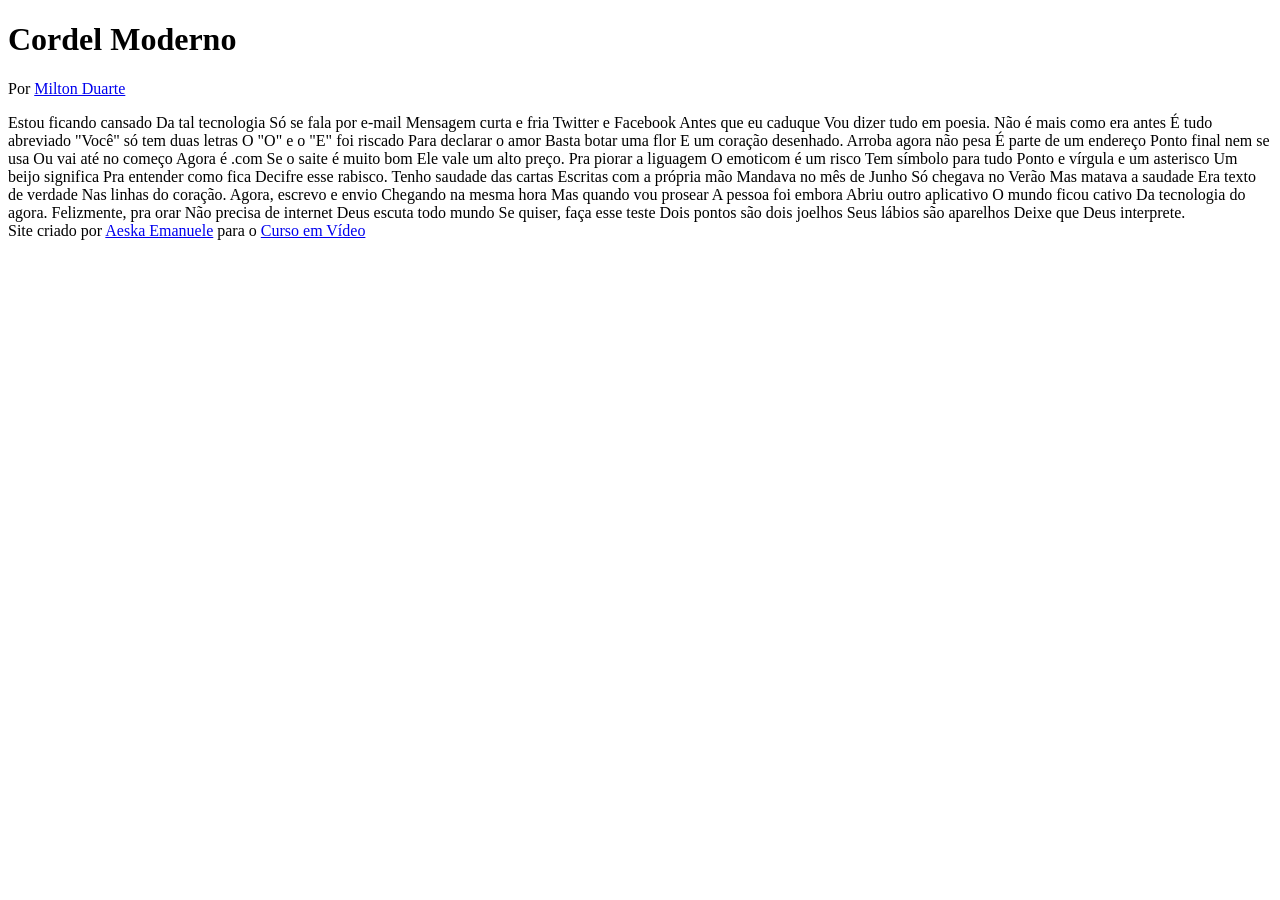
==== Projetos/Cordel moderno/index.html @ ca026da0 "Create index.html" ====
<!DOCTYPE html>
<html lang="pt-br">
<head>
    <meta charset="UTF-8">
    <meta name="viewport" content="width=device-width, initial-scale=1.0">
    <title>Cordel Moderno</title>
</head>
<body>
     <header>
        <h1>Cordel Moderno</h1>
        <p>Por <a href="https://www.recantodasletras.com.br/poesias/3186743" target="_blank">Milton Duarte</a></p>
    </header>

    Estou ficando cansado
    Da tal tecnologia
    Só se fala por e-mail
    Mensagem curta e fria
    Twitter e Facebook
    Antes que eu caduque
    Vou dizer tudo em poesia.
    
    Não é mais como era antes
    É tudo abreviado
    "Você" só tem duas letras
    O "O" e o "E" foi riscado
    Para declarar o amor
    Basta botar uma flor
    E um coração desenhado.
    
    Arroba agora não pesa
    É parte de um endereço
    Ponto final nem se usa
    Ou vai até no começo
    Agora é .com
    Se o saite é muito bom
    Ele vale um alto preço.
    
    Pra piorar a liguagem
    O emoticom é um risco
    Tem símbolo para tudo
    Ponto e vírgula e um asterisco
    Um beijo significa
    Pra entender como fica
    Decifre esse rabisco.
    
    Tenho saudade das cartas
    Escritas com a própria mão
    Mandava no mês de Junho
    Só chegava no Verão
    Mas matava a saudade
    Era texto de verdade
    Nas linhas do coração.
    
    Agora, escrevo e envio
    Chegando na mesma hora
    Mas quando vou prosear
    A pessoa foi embora
    Abriu outro aplicativo
    O mundo ficou cativo
    Da tecnologia do agora.
    
    Felizmente, pra orar
    Não precisa de internet
    Deus escuta todo mundo
    Se quiser, faça esse teste
    Dois pontos são dois joelhos
    Seus lábios são aparelhos
    Deixe que Deus interprete.

    <footer>
        Site criado por <a href="https://github.com/Aeska-Emanuele/html-e-css" target="_blank">Aeska Emanuele</a> para o <a href="https://www.cursoemvideo.com" target="_blank"> Curso em Vídeo </a>
    </footer>
</body>
</html>
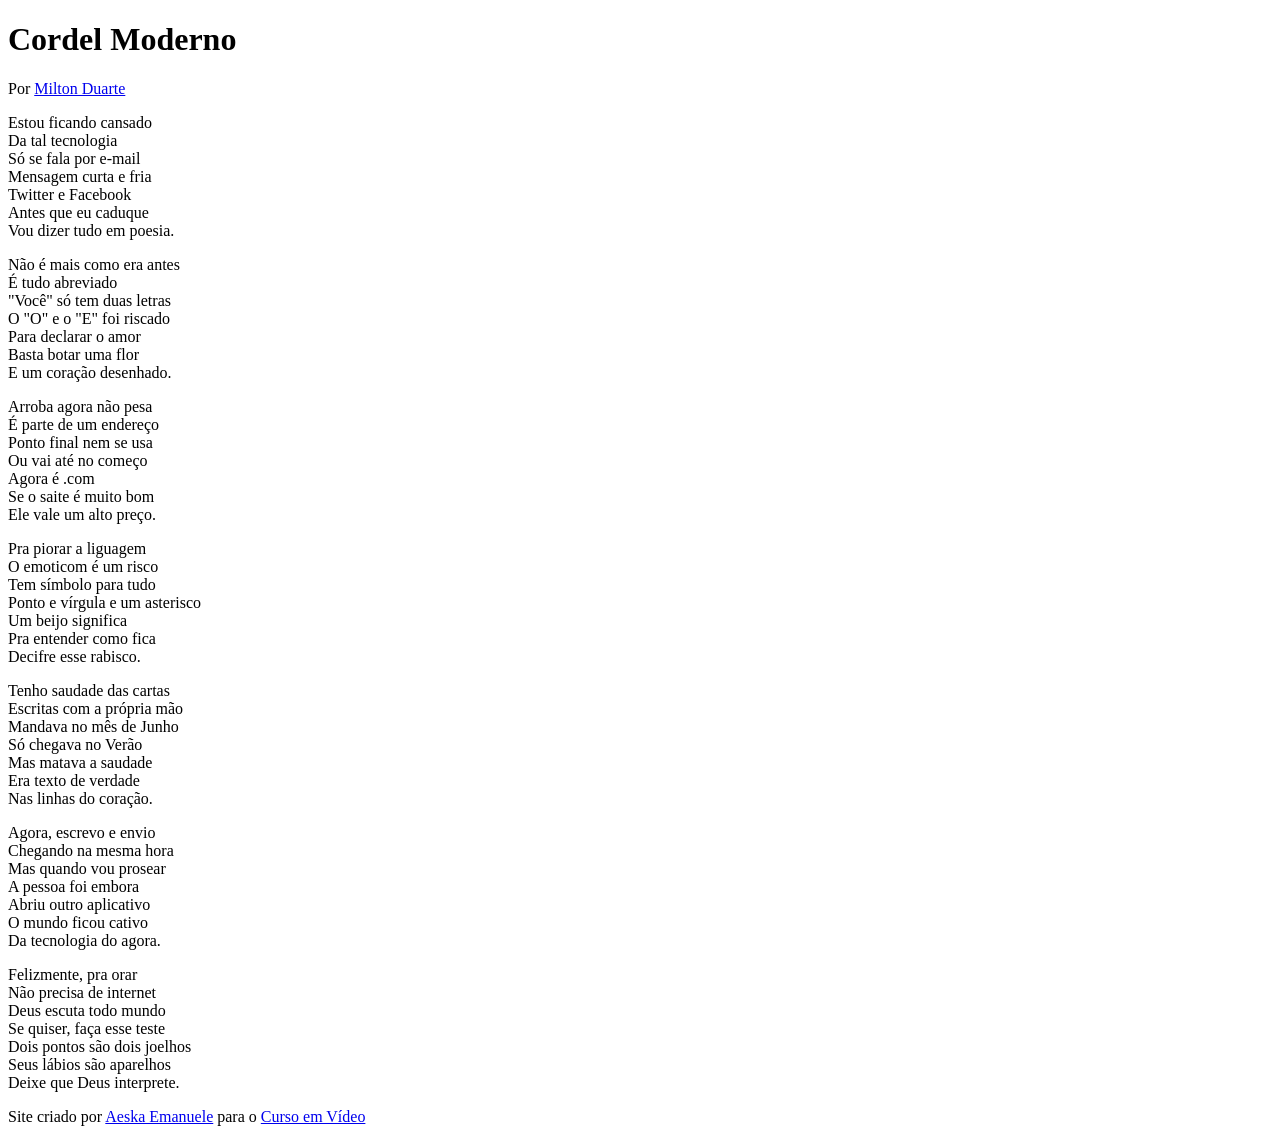
==== commit c3445822: "Adiciona estrutura HTML e CSS inicial" ====
--- a/Projetos/Cordel moderno/index.html
+++ b/Projetos/Cordel moderno/index.html
@@ -4,6 +4,7 @@
     <meta charset="UTF-8">
     <meta name="viewport" content="width=device-width, initial-scale=1.0">
     <title>Cordel Moderno</title>
+    <link rel="stylesheet" href="estilo/style.css">
 </head>
 <body>
      <header>
@@ -11,61 +12,84 @@
         <p>Por <a href="https://www.recantodasletras.com.br/poesias/3186743" target="_blank">Milton Duarte</a></p>
     </header>
 
-    Estou ficando cansado
-    Da tal tecnologia
-    Só se fala por e-mail
-    Mensagem curta e fria
-    Twitter e Facebook
-    Antes que eu caduque
-    Vou dizer tudo em poesia.
+    <section>
+        <p>
+            Estou ficando cansado <br>
+            Da tal tecnologia <br>
+            Só se fala por e-mail <br>
+            Mensagem curta e fria <br>
+            Twitter e Facebook <br>
+            Antes que eu caduque <br>
+            Vou dizer tudo em poesia. <br>
+        </p>
+    </section>
     
-    Não é mais como era antes
-    É tudo abreviado
-    "Você" só tem duas letras
-    O "O" e o "E" foi riscado
-    Para declarar o amor
-    Basta botar uma flor
-    E um coração desenhado.
+    <section>
+        <p>
+            Não é mais como era antes <br>
+            É tudo abreviado <br>
+            "Você" só tem duas letras <br>
+            O "O" e o "E" foi riscado <br>
+            Para declarar o amor <br>
+            Basta botar uma flor <br>
+            E um coração desenhado. <br>
+        </p>
+    </section>
     
-    Arroba agora não pesa
-    É parte de um endereço
-    Ponto final nem se usa
-    Ou vai até no começo
-    Agora é .com
-    Se o saite é muito bom
-    Ele vale um alto preço.
+    <section>
+        <p>
+            Arroba agora não pesa <br>
+            É parte de um endereço <br>
+            Ponto final nem se usa <br>
+            Ou vai até no começo <br>
+            Agora é .com <br>
+            Se o saite é muito bom <br>
+            Ele vale um alto preço. <br>
+        </p>  
+
+        <p>
+            Pra piorar a liguagem <br>
+            O emoticom é um risco <br>
+            Tem símbolo para tudo <br>
+            Ponto e vírgula e um asterisco <br>
+            Um beijo significa <br>
+            Pra entender como fica <br>
+            Decifre esse rabisco. <br>
+        </p>
+    </section>
     
-    Pra piorar a liguagem
-    O emoticom é um risco
-    Tem símbolo para tudo
-    Ponto e vírgula e um asterisco
-    Um beijo significa
-    Pra entender como fica
-    Decifre esse rabisco.
+    <section>
+        <p>
+            Tenho saudade das cartas <br>
+            Escritas com a própria mão <br>
+            Mandava no mês de Junho <br>
+            Só chegava no Verão <br>
+            Mas matava a saudade <br>
+            Era texto de verdade <br>
+            Nas linhas do coração. <br>
+        </p>
+    </section>
     
-    Tenho saudade das cartas
-    Escritas com a própria mão
-    Mandava no mês de Junho
-    Só chegava no Verão
-    Mas matava a saudade
-    Era texto de verdade
-    Nas linhas do coração.
-    
-    Agora, escrevo e envio
-    Chegando na mesma hora
-    Mas quando vou prosear
-    A pessoa foi embora
-    Abriu outro aplicativo
-    O mundo ficou cativo
-    Da tecnologia do agora.
-    
-    Felizmente, pra orar
-    Não precisa de internet
-    Deus escuta todo mundo
-    Se quiser, faça esse teste
-    Dois pontos são dois joelhos
-    Seus lábios são aparelhos
-    Deixe que Deus interprete.
+    <section>
+        <p>
+            Agora, escrevo e envio <br>
+            Chegando na mesma hora <br>
+            Mas quando vou prosear <br>
+            A pessoa foi embora <br>
+            Abriu outro aplicativo <br>
+            O mundo ficou cativo <br>
+            Da tecnologia do agora. <br>
+        </p>
+            
+        <p> Felizmente, pra orar <br>
+            Não precisa de internet <br>
+            Deus escuta todo mundo <br>
+            Se quiser, faça esse teste <br>
+            Dois pontos são dois joelhos <br>
+            Seus lábios são aparelhos <br>
+            Deixe que Deus interprete. <br>
+        </p>
+    </section>
 
     <footer>
         Site criado por <a href="https://github.com/Aeska-Emanuele/html-e-css" target="_blank">Aeska Emanuele</a> para o <a href="https://www.cursoemvideo.com" target="_blank"> Curso em Vídeo </a>
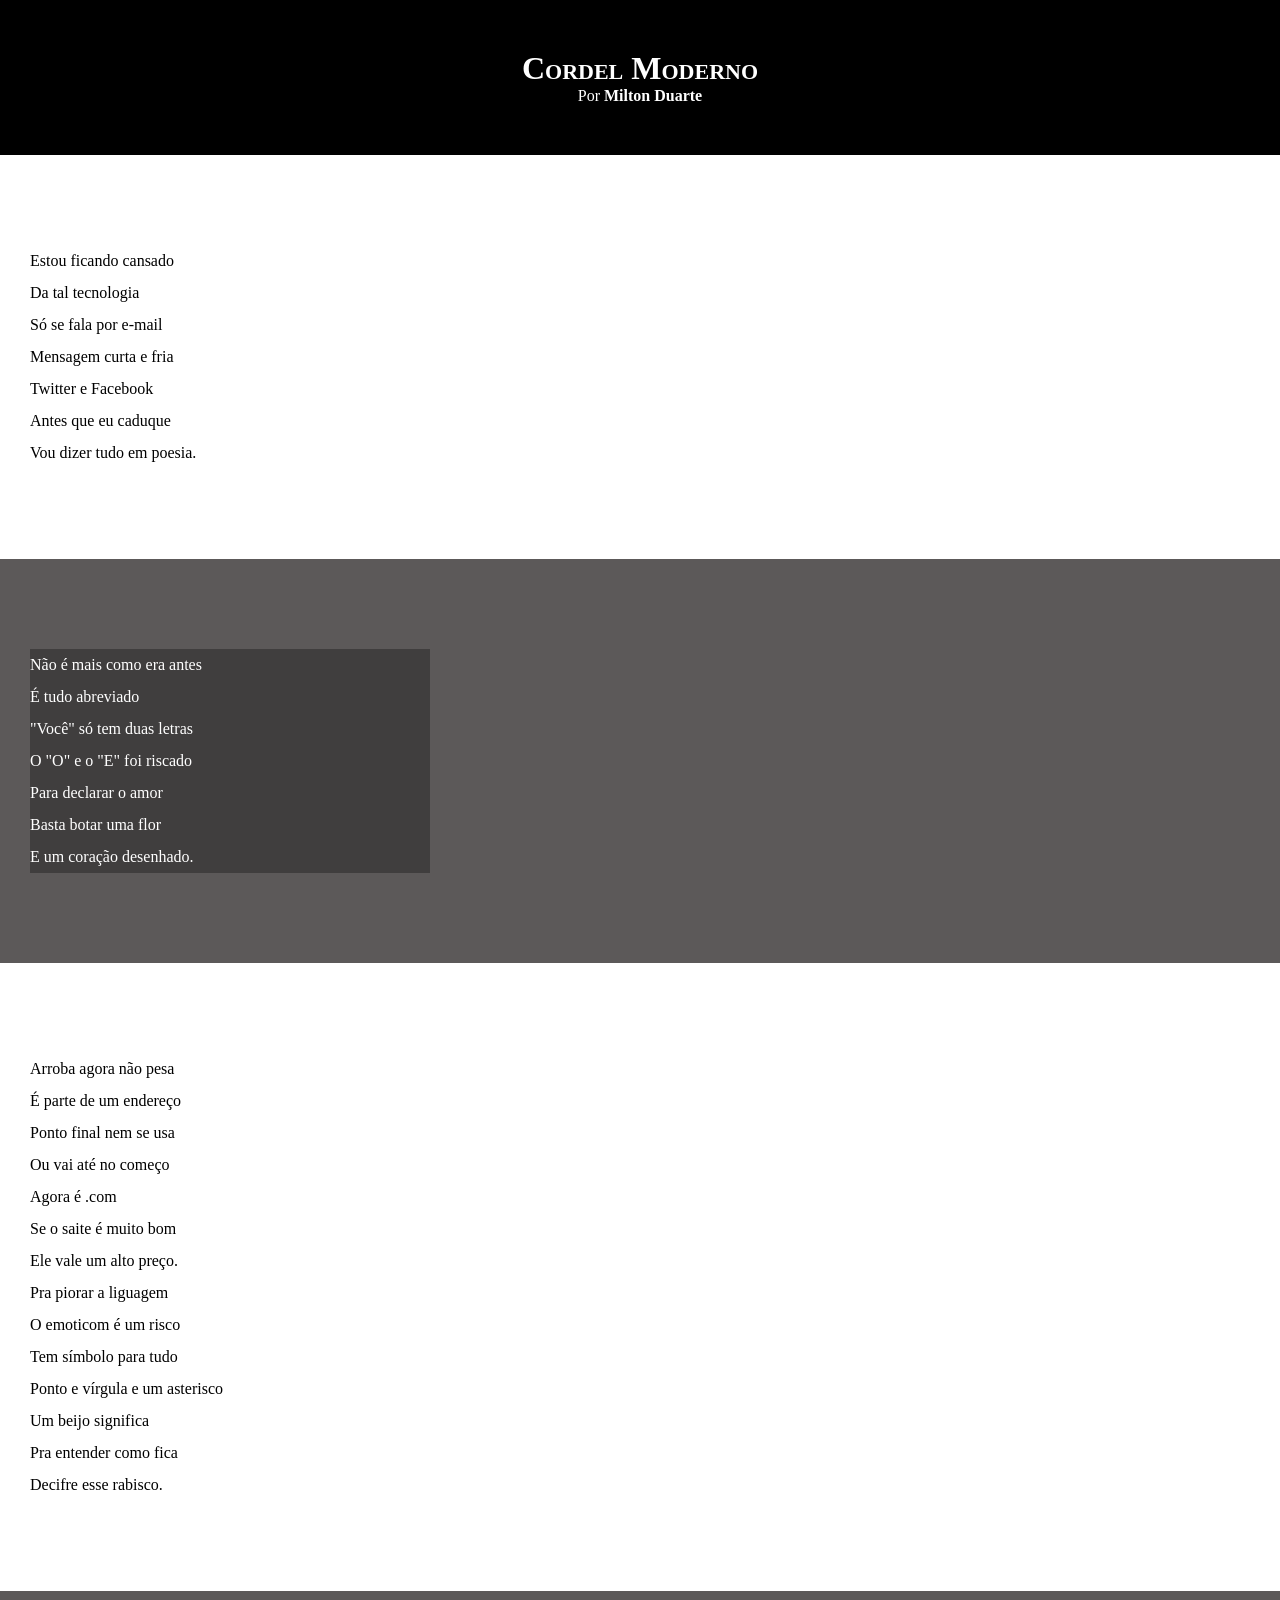
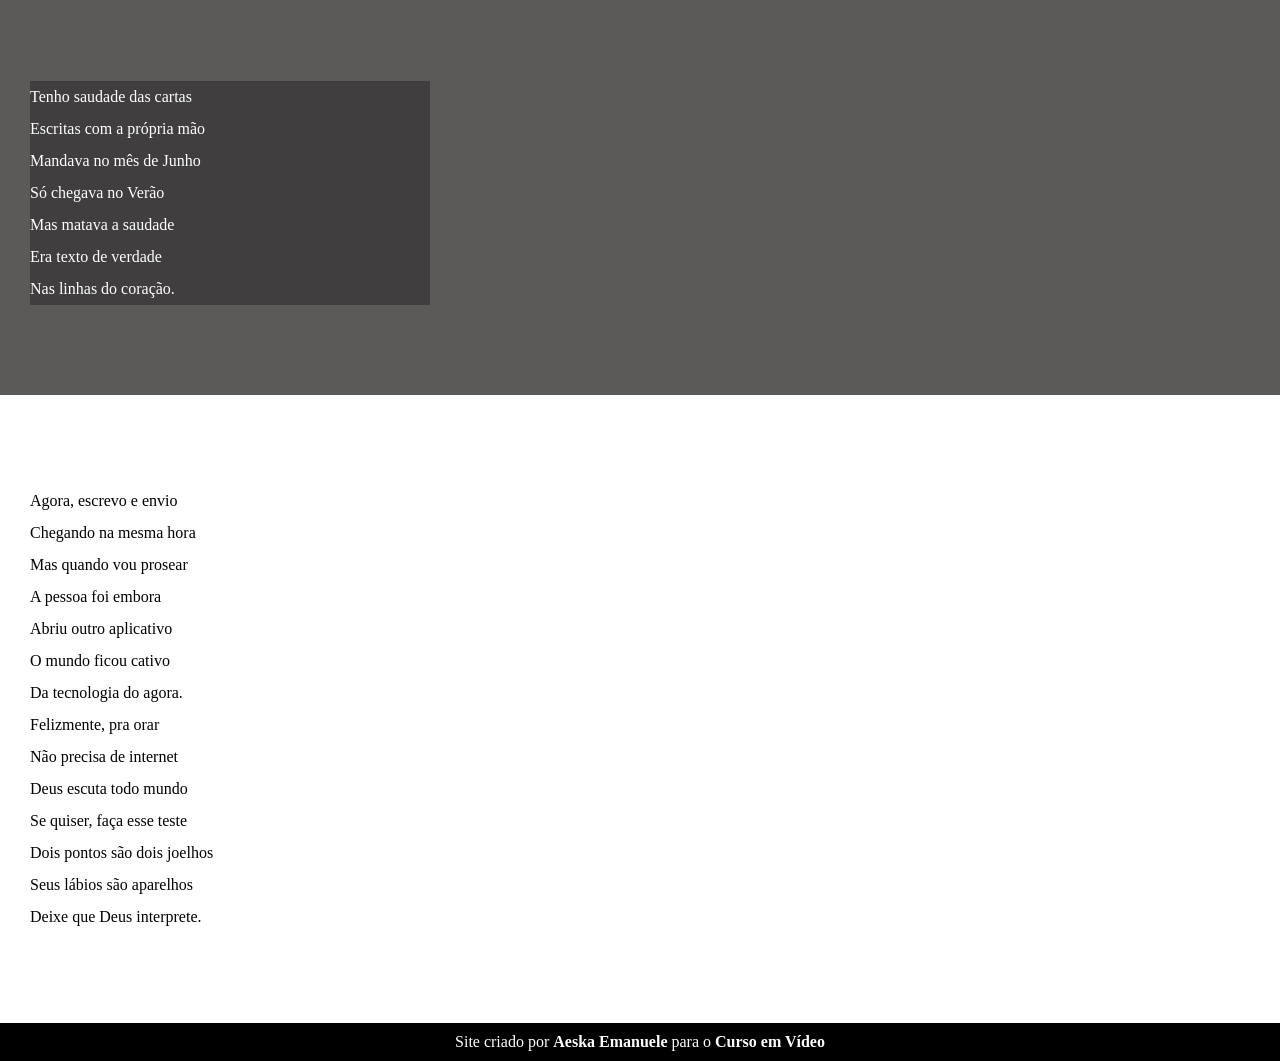
==== commit e7fe7969: "atualizei estilos dos textos e blocos" ====
--- a/Projetos/Cordel moderno/index.html
+++ b/Projetos/Cordel moderno/index.html
@@ -12,7 +12,7 @@
         <p>Por <a href="https://www.recantodasletras.com.br/poesias/3186743" target="_blank">Milton Duarte</a></p>
     </header>
 
-    <section>
+    <section class="normal">
         <p>
             Estou ficando cansado <br>
             Da tal tecnologia <br>
@@ -24,7 +24,7 @@
         </p>
     </section>
     
-    <section>
+    <section class="imagem">
         <p>
             Não é mais como era antes <br>
             É tudo abreviado <br>
@@ -36,7 +36,7 @@
         </p>
     </section>
     
-    <section>
+    <section class="normal">
         <p>
             Arroba agora não pesa <br>
             É parte de um endereço <br>
@@ -58,7 +58,7 @@
         </p>
     </section>
     
-    <section>
+    <section class="imagem">
         <p>
             Tenho saudade das cartas <br>
             Escritas com a própria mão <br>
@@ -70,7 +70,7 @@
         </p>
     </section>
     
-    <section>
+    <section class="normal">
         <p>
             Agora, escrevo e envio <br>
             Chegando na mesma hora <br>
--- a/Projetos/Cordel moderno/estilo/style.css
+++ b/Projetos/Cordel moderno/estilo/style.css
@@ -0,0 +1,67 @@
+@charset "UTF-8";
+
+* {
+margin: 0px;
+padding: 0px;
+}
+
+html, body{
+    min-height: 100vh;
+    background-color: darkgray;
+}
+
+header{
+    background-color:black;
+    color: white;
+    text-align: center;
+}
+
+header > h1{
+    padding-top: 50px;
+    /*text-transform: uppercase; ou (letra maiúscula) */
+    font-variant: small-caps;
+}
+
+header > p{
+    padding-bottom: 50px;   
+}
+
+ header a, footer a{
+color: white;
+text-decoration: none;
+font-weight: bolder;
+}
+
+header a:hover footer a:hover{
+  text-decoration: underline;
+}
+
+section{
+    padding-top: 10vh;
+    padding-bottom: 10vh;
+    line-height: 2em;
+    padding-left: 30px;
+}
+
+
+section.normal{
+    background-color: white;
+    color: black; 
+}
+
+section.imagem{
+    background-color: rgb(92, 89, 89);
+    color: white;
+}
+
+section.imagem > p{
+    background-color: rgba(0, 0, 0, 0.308);
+    width: 400px;
+}
+
+footer{
+    background-color: black;
+    text-align: center;
+    color: white;
+    padding: 10px;
+}
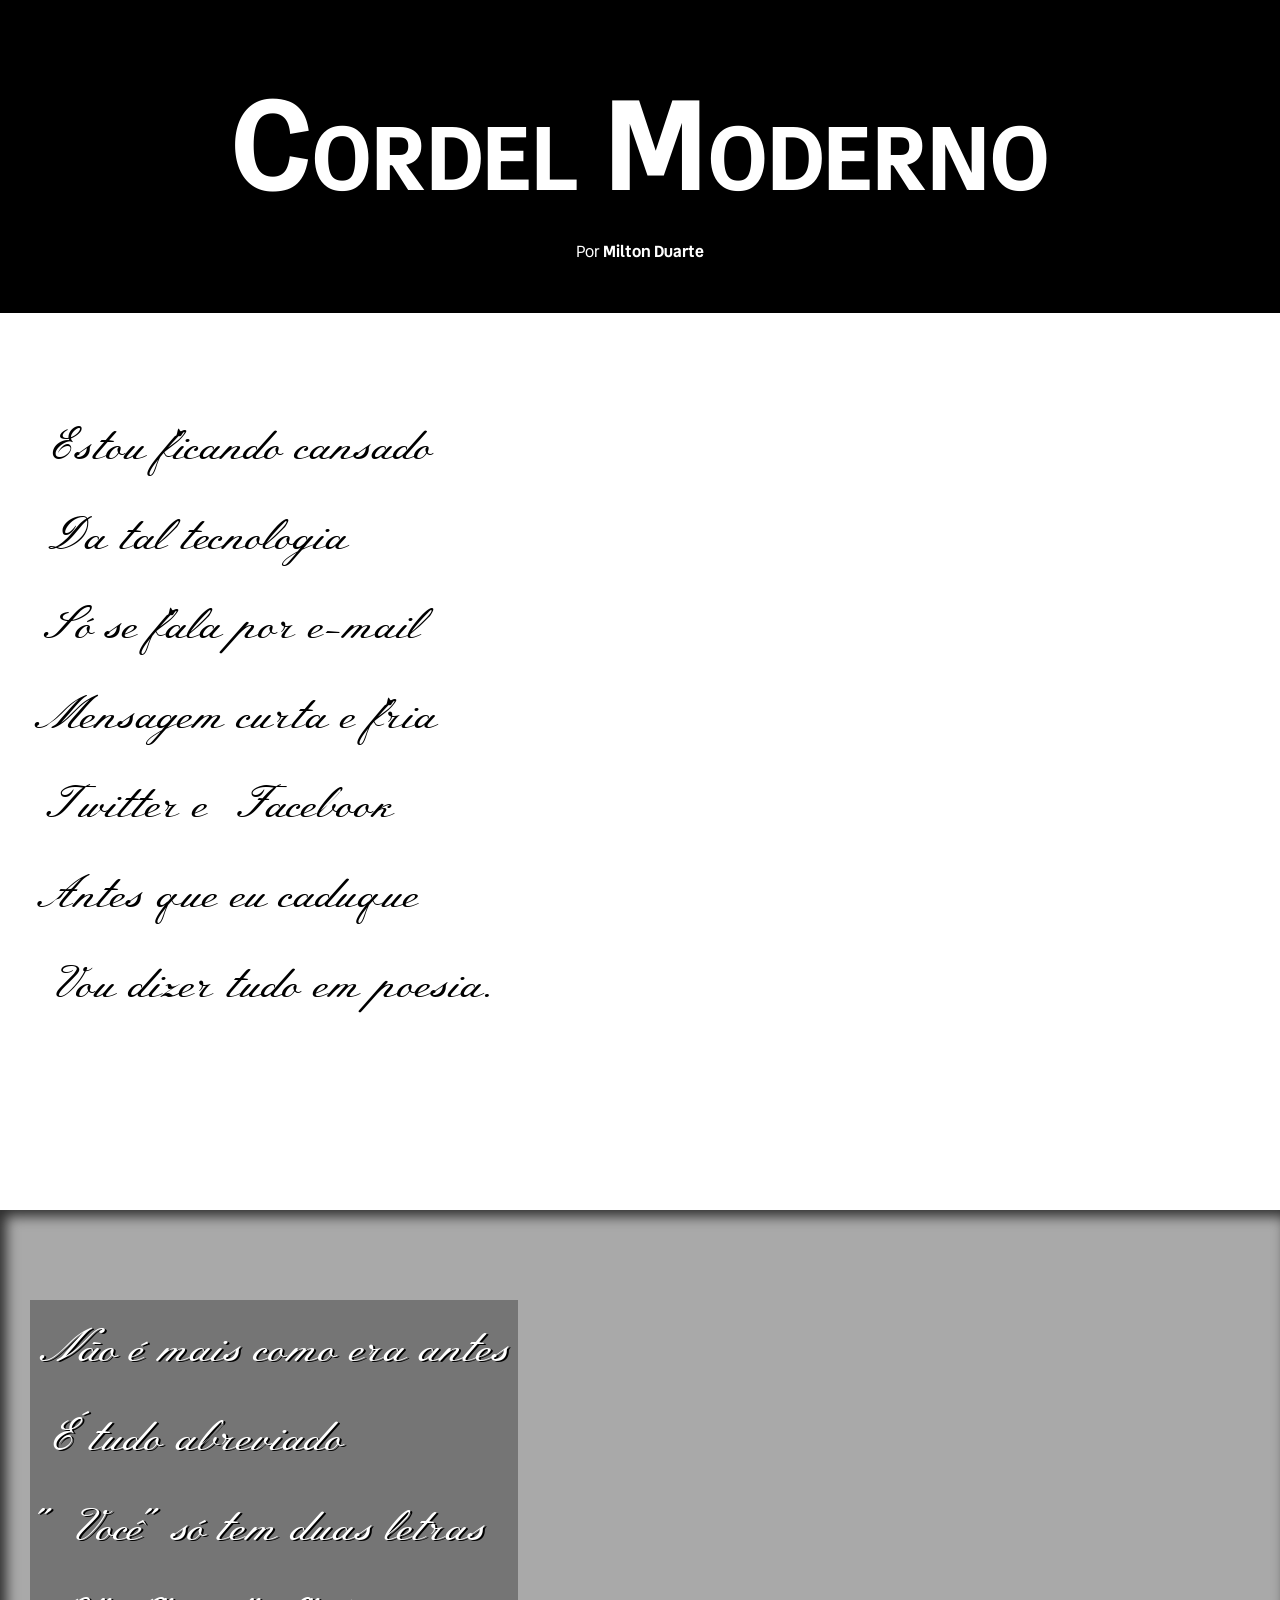
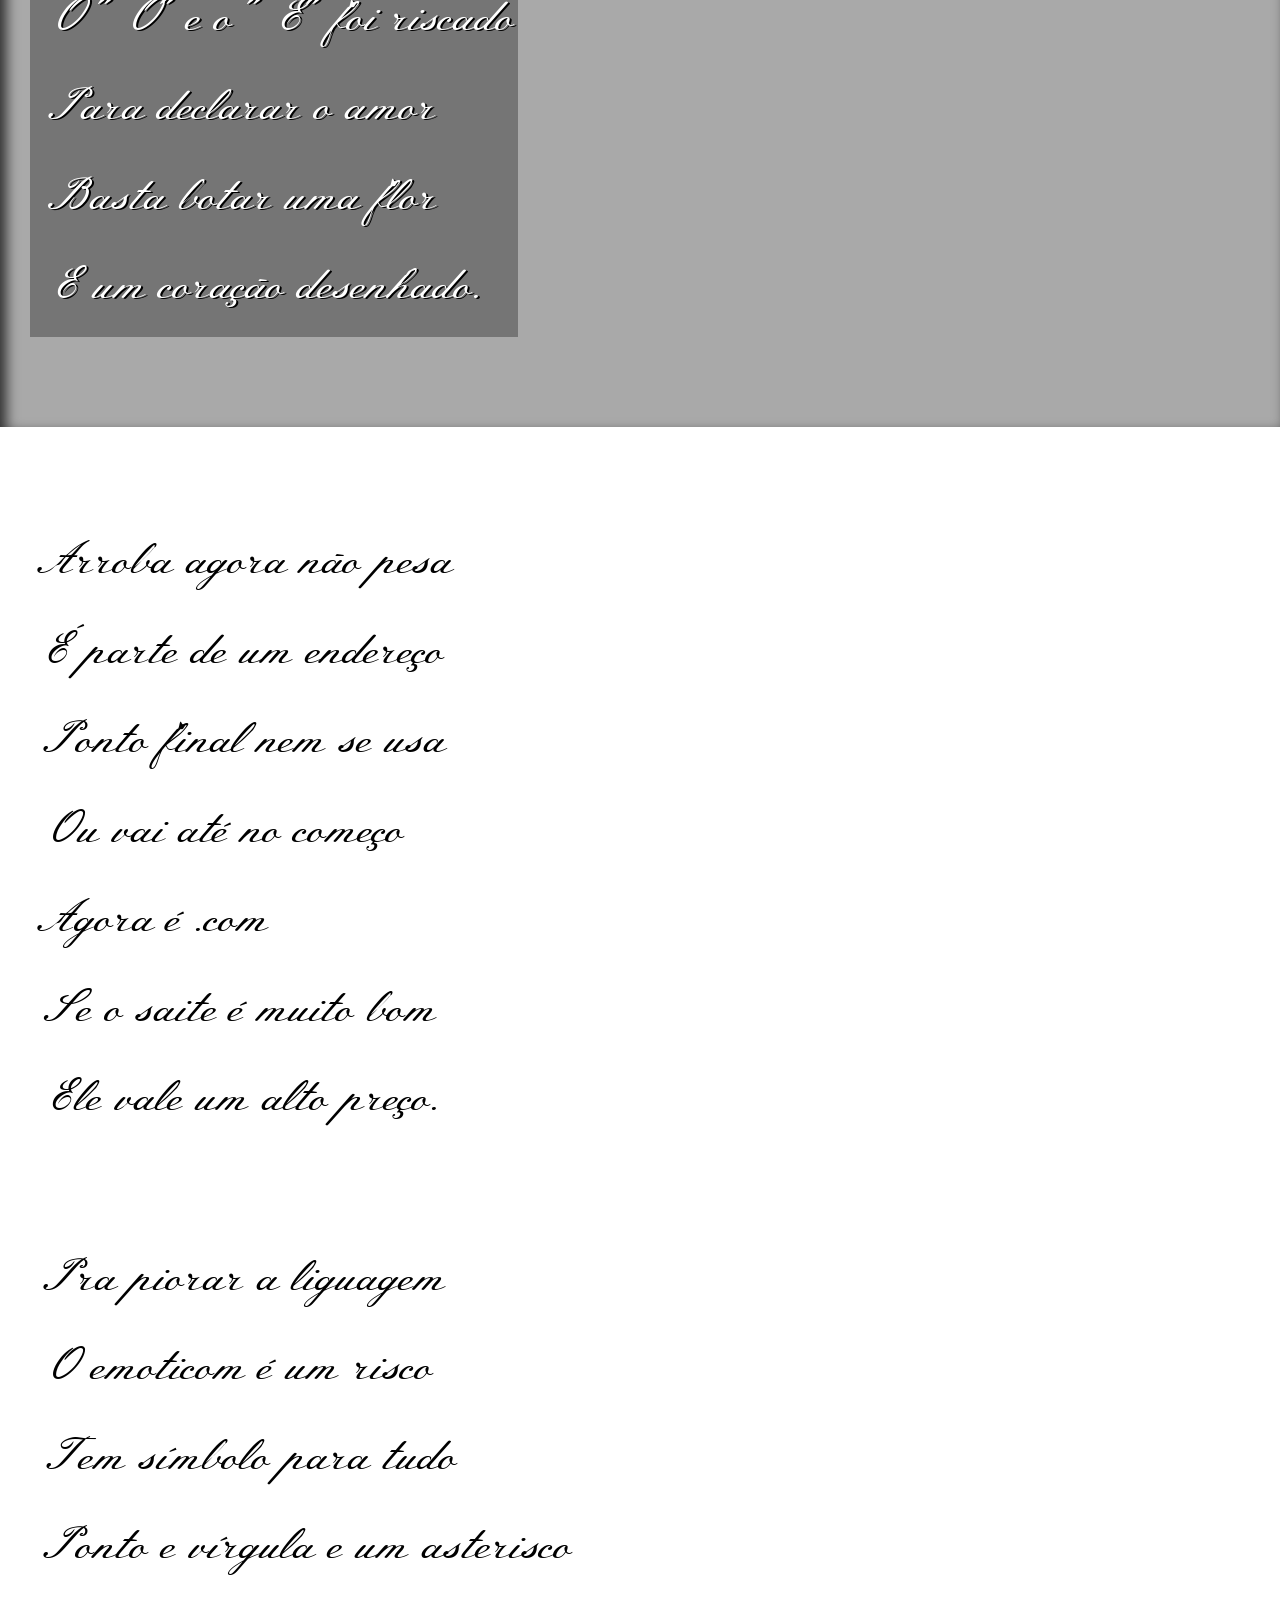
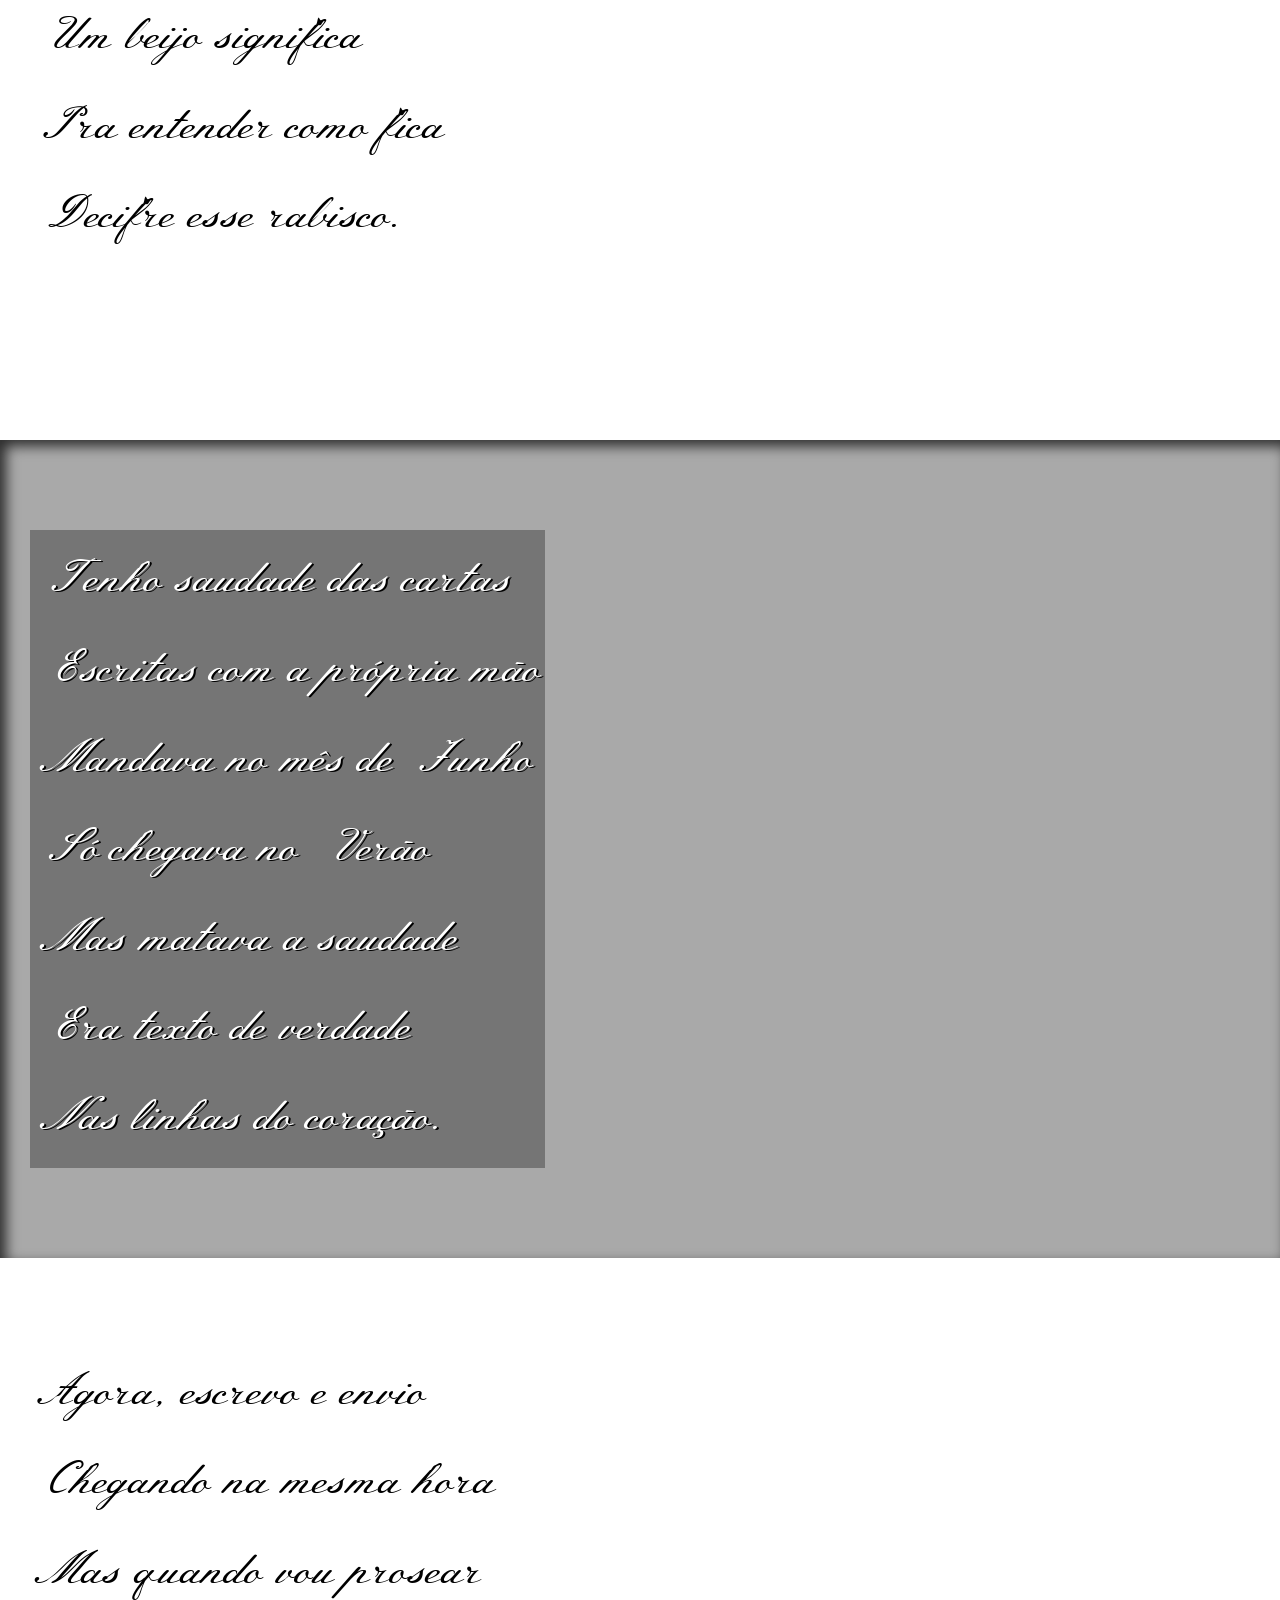
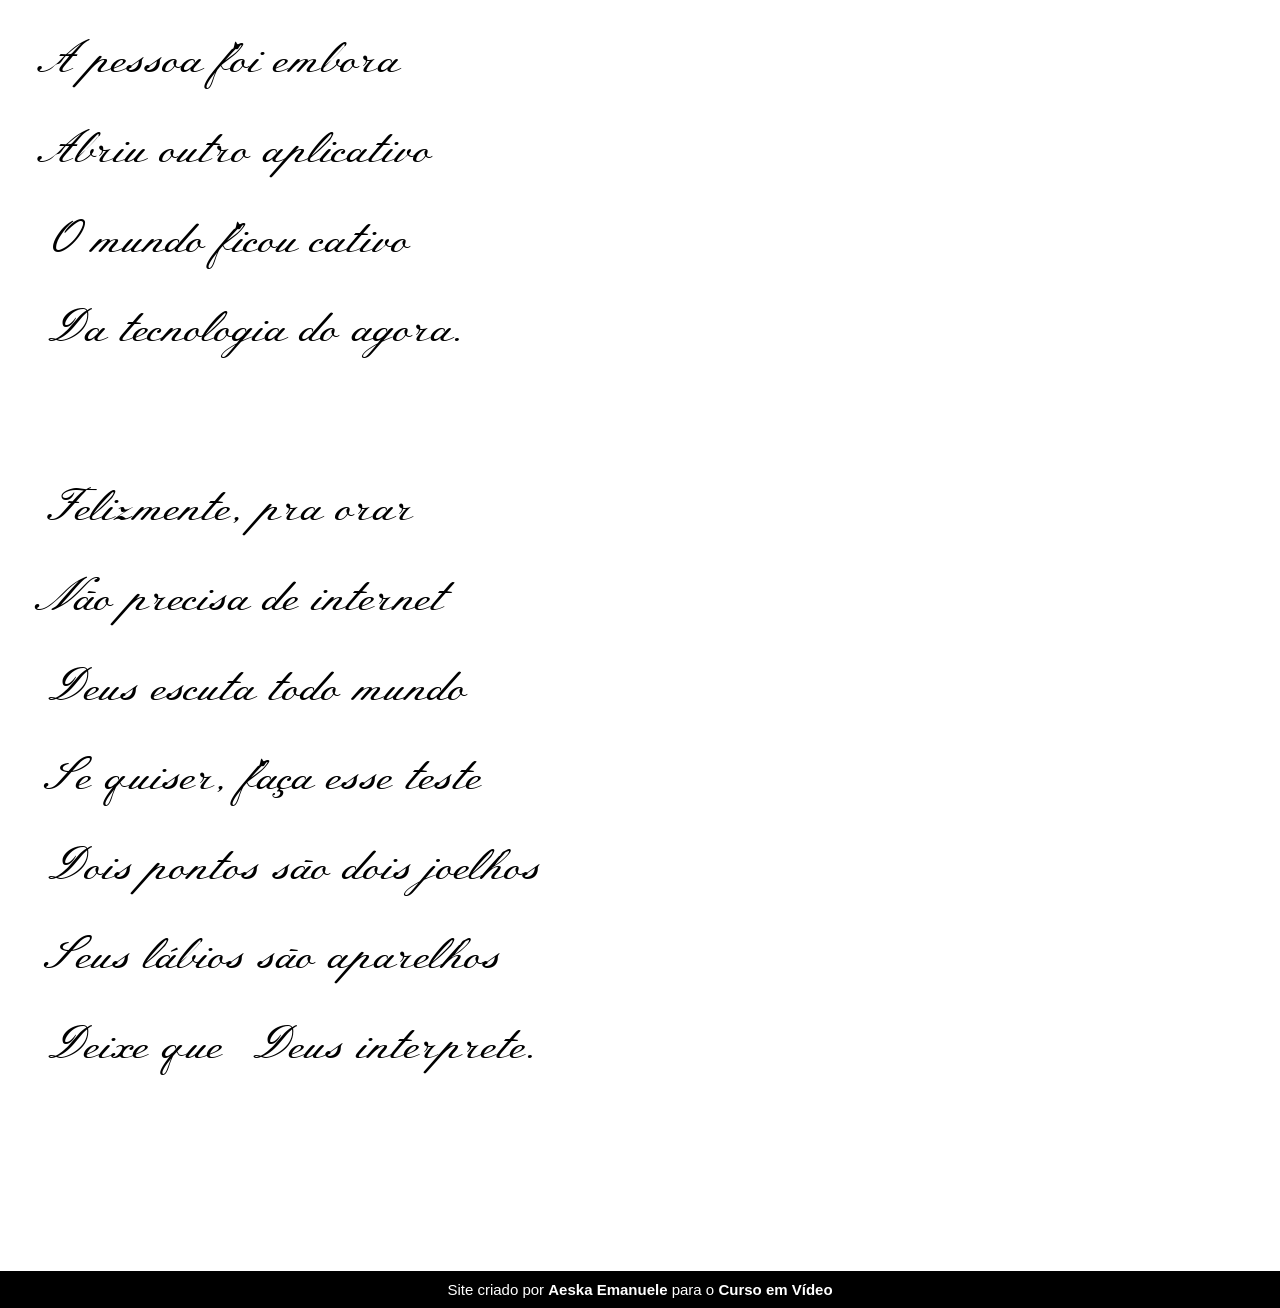
==== commit a116267a: "Imagem paralax" ====
--- a/Projetos/Cordel moderno/index.html
+++ b/Projetos/Cordel moderno/index.html
@@ -24,7 +24,7 @@
         </p>
     </section>
     
-    <section class="imagem">
+    <section class="imagem" id="img1">
         <p>
             Não é mais como era antes <br>
             É tudo abreviado <br>
@@ -58,7 +58,7 @@
         </p>
     </section>
     
-    <section class="imagem">
+    <section class="imagem" id="img2">
         <p>
             Tenho saudade das cartas <br>
             Escritas com a própria mão <br>
--- a/Projetos/Cordel moderno/estilo/style.css
+++ b/Projetos/Cordel moderno/estilo/style.css
@@ -1,13 +1,26 @@
 @charset "UTF-8";
+
+@import url('https://fonts.googleapis.com/css2?family=Meie+Script&display=swap');
+
+@import url('https://fonts.googleapis.com/css2?family=Vend+Sans:ital,wght@0,300..700;1,300..700&display=swap');
+
+:root {
+    --fonte1: Verdana , Geneva, Tahoma, Sans-Serif;
+    --fonte2: Meie Script, cursive;
+    --fonte3: Vend Sans, sans-serif;
+
+}
 
 * {
 margin: 0px;
 padding: 0px;
+font-size: 1em;
 }
 
 html, body{
     min-height: 100vh;
     background-color: darkgray;
+    font-family: var(--fonte1);
 }
 
 header{
@@ -18,18 +31,29 @@
 
 header > h1{
     padding-top: 50px;
-    /*text-transform: uppercase; ou (letra maiúscula) */
-    font-variant: small-caps;
+    /*text-transform: uppercase; ou */
+    font-variant: small-caps; /* (para letra maiúscula)*/
+    font-family: var(--fonte3);
+    font-size: 10vw;
 }
 
 header > p{
-    padding-bottom: 50px;   
+    padding-bottom: 50px; 
+    font-family: var(--fonte3);  
 }
 
- header a, footer a{
+ header a {
 color: white;
 text-decoration: none;
 font-weight: bolder;
+font-family: var(--fonte3);
+ }
+
+footer a{
+color: white;
+text-decoration: none;
+font-weight: bolder;
+font-size: 15px;
 }
 
 header a:hover footer a:hover{
@@ -41,9 +65,14 @@
     padding-bottom: 10vh;
     line-height: 2em;
     padding-left: 30px;
+    font-family: var(--fonte2);
+    font-size: 3.5vw;
 }
 
-
+section > p {
+    padding-bottom: 2em;
+}
+ 
 section.normal{
     background-color: white;
     color: black; 
@@ -52,11 +81,24 @@
 section.imagem{
     background-color: rgb(92, 89, 89);
     color: white;
+    box-shadow: inset 6px 6px 13px 0px rgba(0, 0, 0, 0.74);
+    background-attachment: fixed;
 }
 
-section.imagem > p{
+section.imagem > p {
     background-color: rgba(0, 0, 0, 0.308);
-    width: 400px;
+    display: inline-block;
+    padding: 5px;  
+    text-shadow: 2px 1px 0px black;
+}
+section#img1{
+background-image: url(../imagens/img1.jpg);
+background-size: cover;
+}
+
+section#img2{
+background-image: url(../imagens/img2.jpg);
+background-size: cover;
 }
 
 footer{
@@ -64,4 +106,5 @@
     text-align: center;
     color: white;
     padding: 10px;
+    font-size: 15px;
 }
